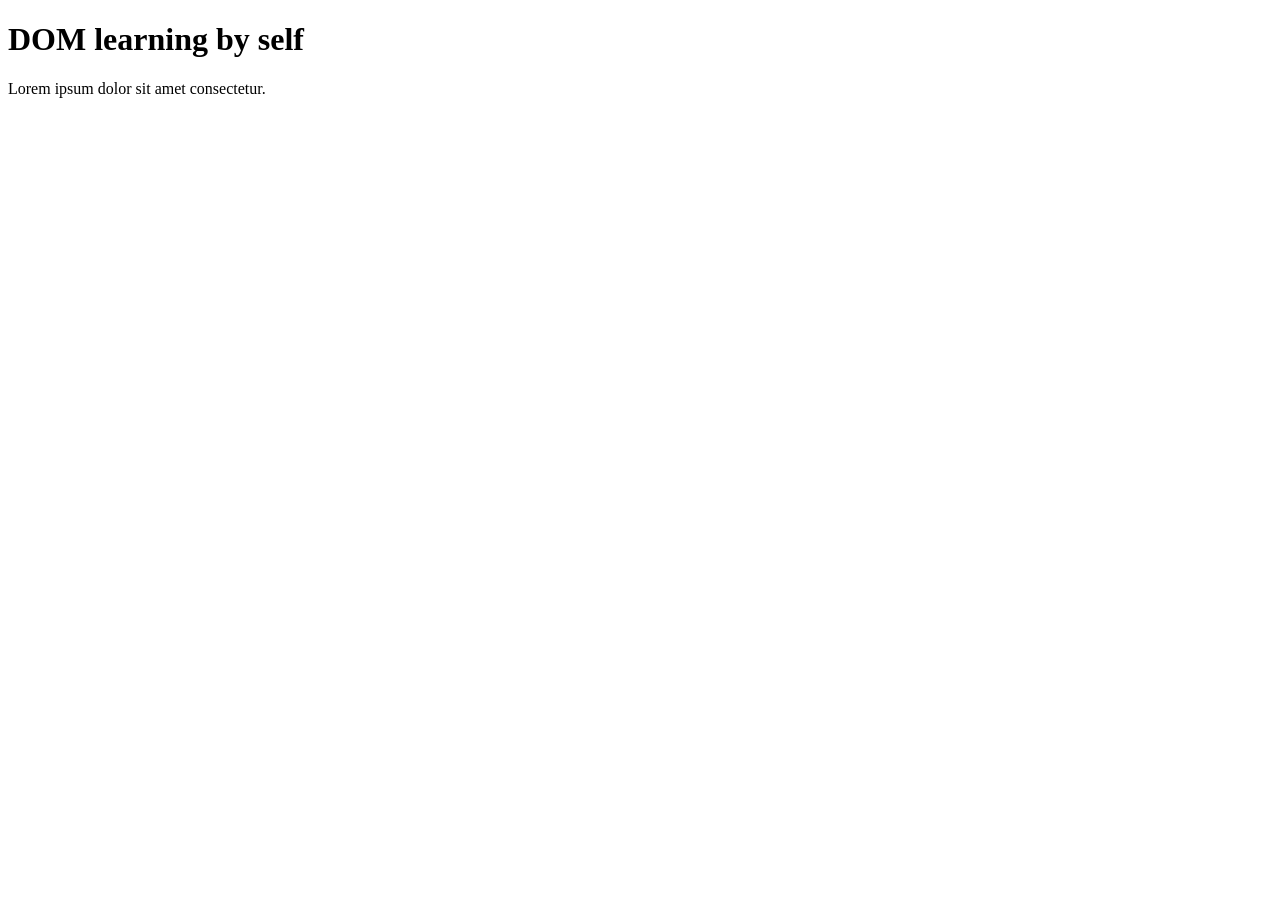
==== 06_dom/one.html @ 7f101e9f "DOM" ====
<!DOCTYPE html>
<html lang="en">
<head>
    <meta charset="UTF-8">
    <title>Dom Learning</title>
</head>
<body>
    <div class="bg-black">
        <h1 class="heading">DOM learning by self</h1>
        <p>Lorem ipsum dolor sit amet consectetur.</p>
    </div>
</body>
</html>
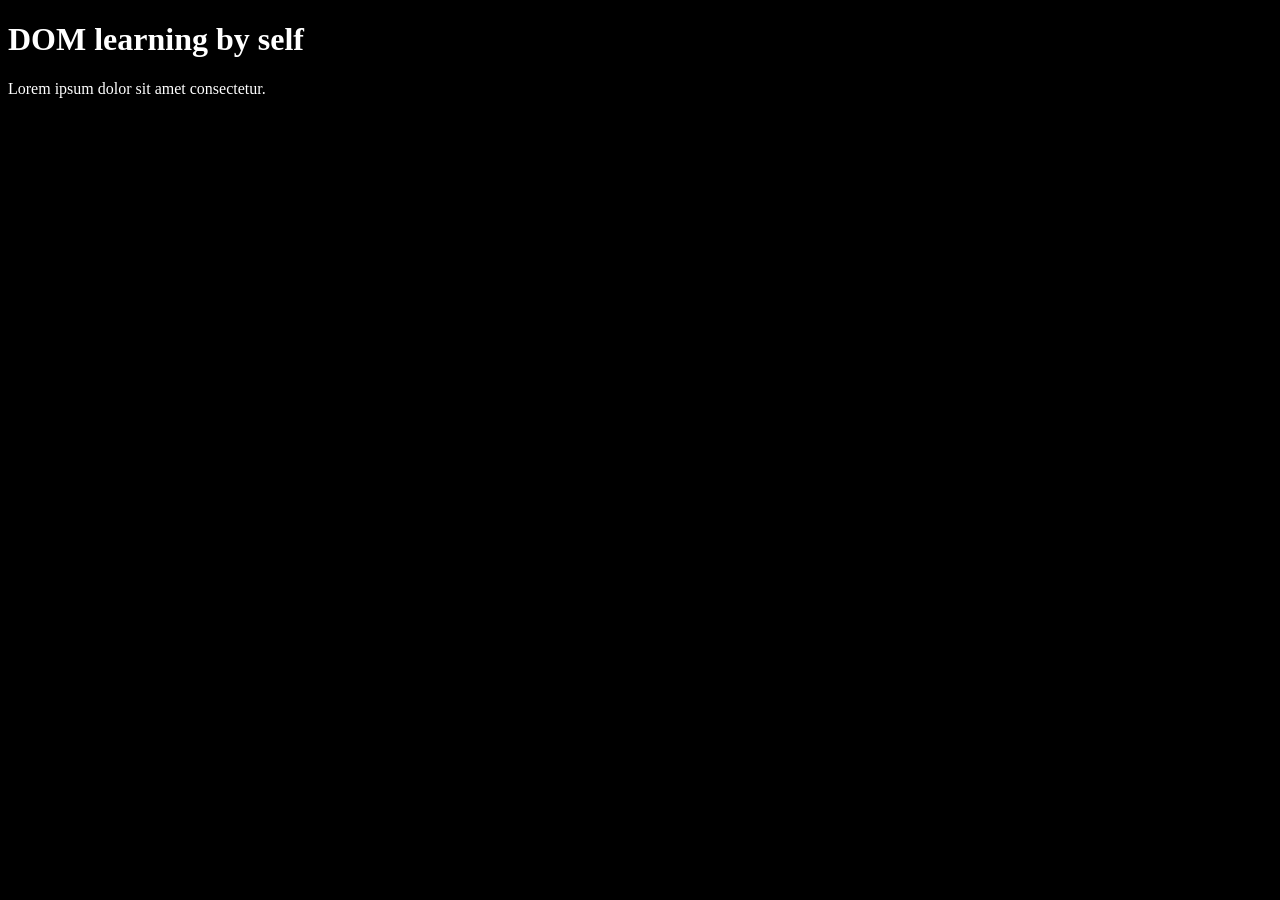
==== commit c642308a: "update one.html" ====
--- a/06_dom/one.html
+++ b/06_dom/one.html
@@ -3,10 +3,16 @@
 <head>
     <meta charset="UTF-8">
     <title>Dom Learning</title>
+    <style>
+        *{
+            background-color: black;
+            color: white;
+        }
+    </style>
 </head>
 <body>
     <div class="bg-black">
-        <h1 class="heading">DOM learning by self</h1>
+        <h1 id="title" class="heading">DOM learning by self</h1>
         <p>Lorem ipsum dolor sit amet consectetur.</p>
     </div>
 </body>
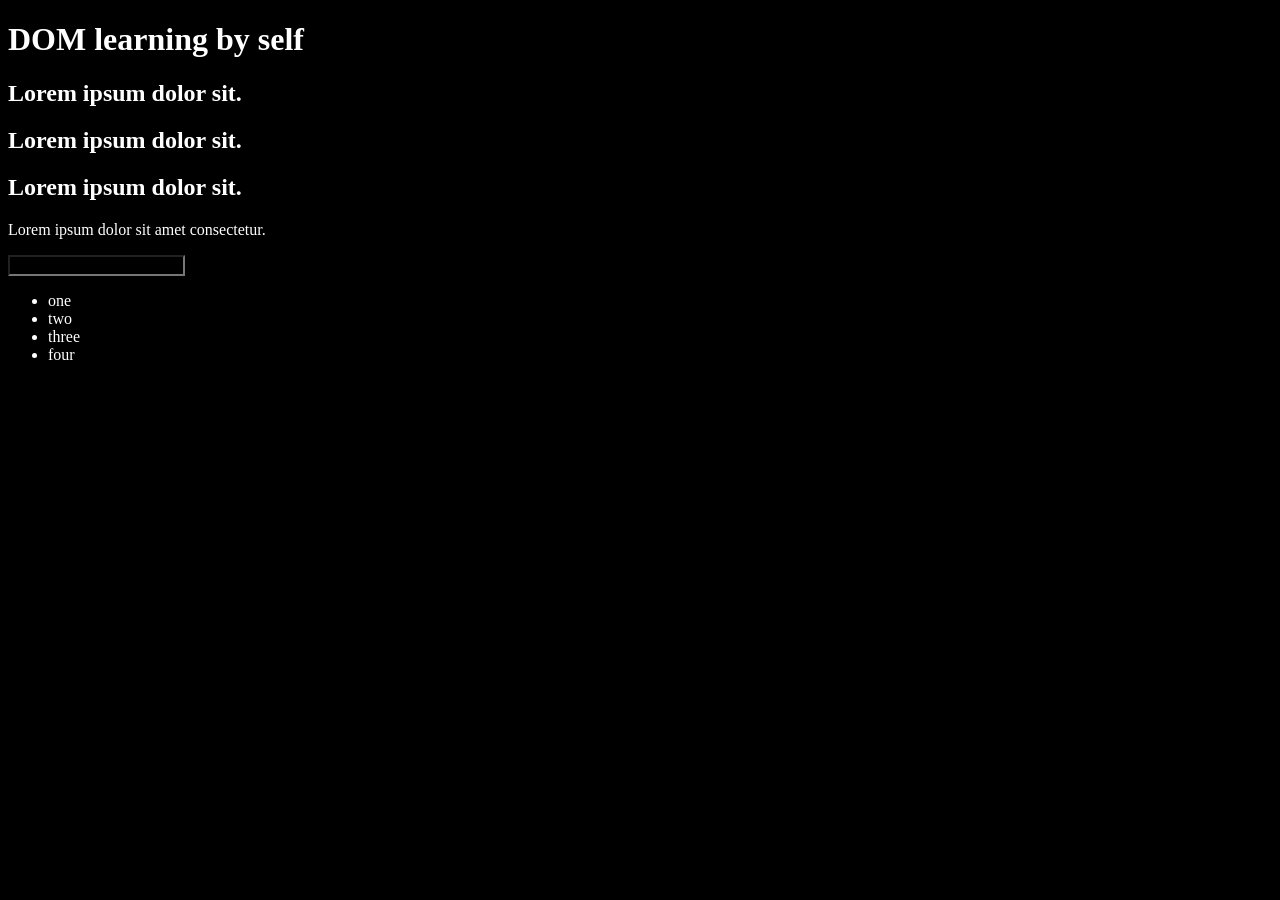
==== commit 13f71424: "DOM" ====
--- a/06_dom/one.html
+++ b/06_dom/one.html
@@ -12,8 +12,20 @@
 </head>
 <body>
     <div class="bg-black">
-        <h1 id="title" class="heading">DOM learning by self</h1>
+        <h1 id="title" class="heading">DOM learning by self <span style="display: none;">test text</span> </h1>
+        <h2>Lorem ipsum dolor sit.</h2>
+        <h2>Lorem ipsum dolor sit.</h2>
+        <h2>Lorem ipsum dolor sit.</h2>
         <p>Lorem ipsum dolor sit amet consectetur.</p>
+
+        <input type="password" name="" id="">
+
+        <ul>
+            <li class="list-item">one</li>
+            <li class="list-item">two</li>
+            <li class="list-item">three</li>
+            <li class="list-item">four</li>
+        </ul>
     </div>
 </body>
 </html>
